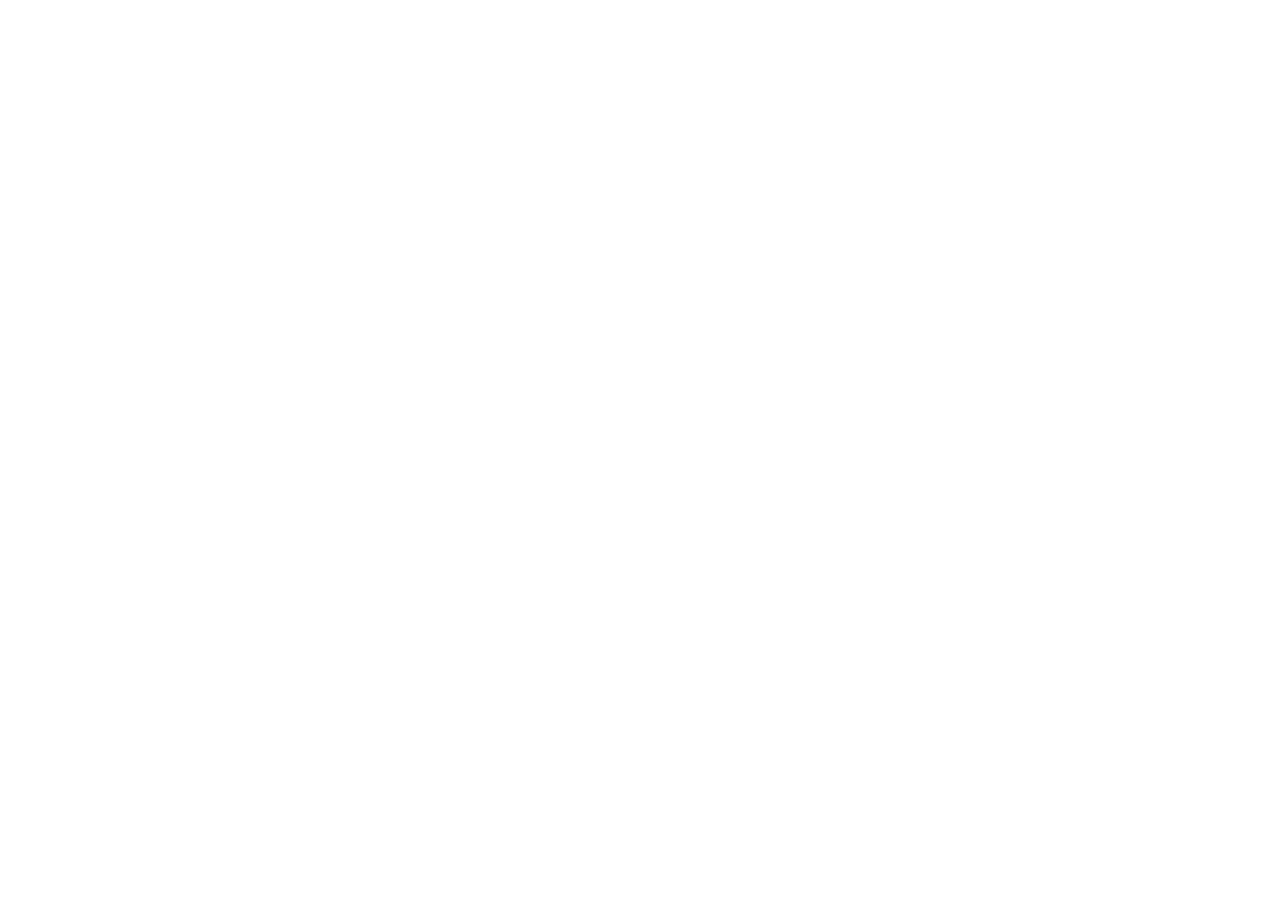
==== test.html @ ca6d98d2 "working on different charting libraries" ====
<!DOCTYPE html>
<html>
<head>
    <script type="text/javascript" src="https://www.google.com/jsapi"></script>
    <script type="text/javascript">
        google.load("visualization", "1", {packages:["corechart"]});
        google.setOnLoadCallback(drawChart);
        function drawChart() {
            var data = google.visualization.arrayToDataTable([
                ['Year', 'Sales', 'Expenses'],
                ['2004',  1000,      400],
                ['2005',  1170,      460],
                ['2006',  660,       1120],
                ['2007',  1030,      540]
            ]);

            var options = {
                title: 'Company Performance',
                hAxis: {title: 'Year', titleTextStyle: {color: 'red'}}
            };

            var chart = new google.visualization.ColumnChart(document.getElementById('chart_div'));
            chart.draw(data, options);
        }
    </script>
</head>
<body>
<div id="chart_div" style="width: 900px; height: 500px;"></div>
</body>
</html>
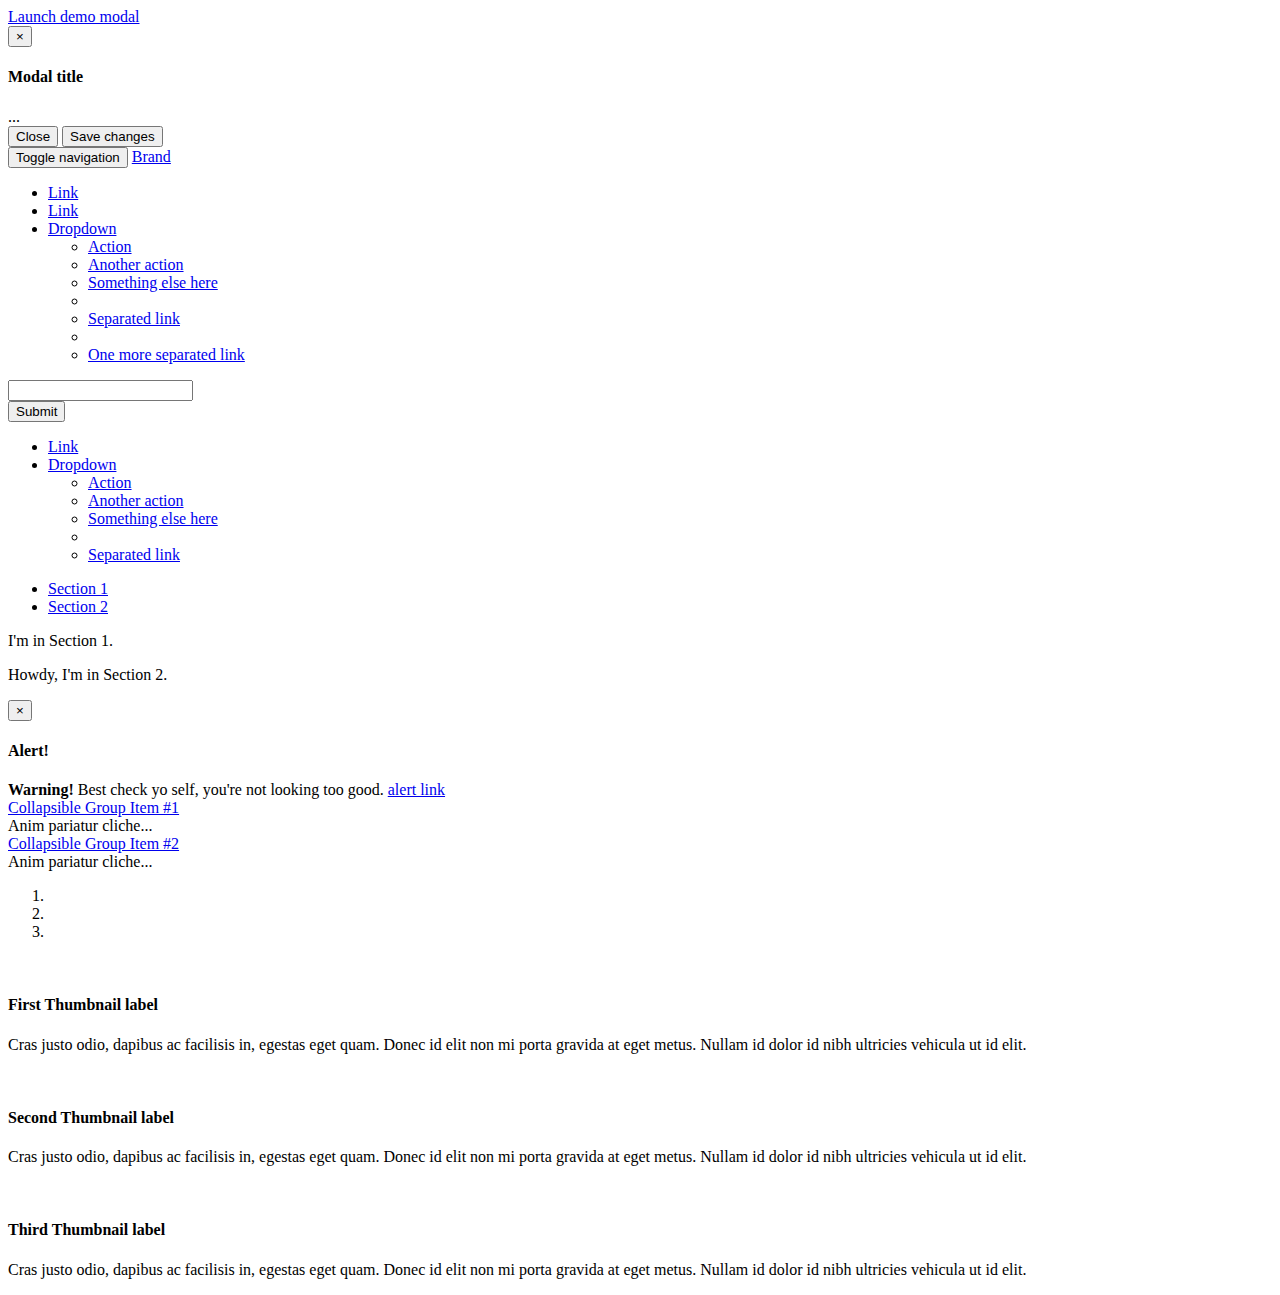
==== commit e5706abc: "bootstrapping" ====
--- a/test.html
+++ b/test.html
@@ -1,30 +1,201 @@
 <!DOCTYPE html>
 <html>
 <head>
-    <script type="text/javascript" src="https://www.google.com/jsapi"></script>
-    <script type="text/javascript">
-        google.load("visualization", "1", {packages:["corechart"]});
-        google.setOnLoadCallback(drawChart);
-        function drawChart() {
-            var data = google.visualization.arrayToDataTable([
-                ['Year', 'Sales', 'Expenses'],
-                ['2004',  1000,      400],
-                ['2005',  1170,      460],
-                ['2006',  660,       1120],
-                ['2007',  1030,      540]
-            ]);
-
-            var options = {
-                title: 'Company Performance',
-                hAxis: {title: 'Year', titleTextStyle: {color: 'red'}}
-            };
-
-            var chart = new google.visualization.ColumnChart(document.getElementById('chart_div'));
-            chart.draw(data, options);
-        }
-    </script>
 </head>
 <body>
-<div id="chart_div" style="width: 900px; height: 500px;"></div>
+<div class="container">
+    <div class="row clearfix">
+        <div class="col-md-12 column">
+            <a id="modal-652172" href="#modal-container-652172" role="button" class="btn" data-toggle="modal">Launch demo modal</a>
+
+            <div class="modal fade" id="modal-container-652172" role="dialog" aria-labelledby="myModalLabel" aria-hidden="true">
+                <div class="modal-dialog">
+                    <div class="modal-content">
+                        <div class="modal-header">
+                            <button type="button" class="close" data-dismiss="modal" aria-hidden="true">×</button>
+                            <h4 class="modal-title" id="myModalLabel">
+                                Modal title
+                            </h4>
+                        </div>
+                        <div class="modal-body">
+                            ...
+                        </div>
+                        <div class="modal-footer">
+                            <button type="button" class="btn btn-default" data-dismiss="modal">Close</button> <button type="button" class="btn btn-primary">Save changes</button>
+                        </div>
+                    </div>
+
+                </div>
+
+            </div>
+
+            <nav class="navbar navbar-default" role="navigation">
+                <div class="navbar-header">
+                    <button type="button" class="navbar-toggle" data-toggle="collapse" data-target="#bs-example-navbar-collapse-1"> <span class="sr-only">Toggle navigation</span><span class="icon-bar"></span><span class="icon-bar"></span><span class="icon-bar"></span></button> <a class="navbar-brand" href="#">Brand</a>
+                </div>
+
+                <div class="collapse navbar-collapse" id="bs-example-navbar-collapse-1">
+                    <ul class="nav navbar-nav">
+                        <li class="active">
+                            <a href="#">Link</a>
+                        </li>
+                        <li>
+                            <a href="#">Link</a>
+                        </li>
+                        <li class="dropdown">
+                            <a href="#" class="dropdown-toggle" data-toggle="dropdown">Dropdown<strong class="caret"></strong></a>
+                            <ul class="dropdown-menu">
+                                <li>
+                                    <a href="#">Action</a>
+                                </li>
+                                <li>
+                                    <a href="#">Another action</a>
+                                </li>
+                                <li>
+                                    <a href="#">Something else here</a>
+                                </li>
+                                <li class="divider">
+                                </li>
+                                <li>
+                                    <a href="#">Separated link</a>
+                                </li>
+                                <li class="divider">
+                                </li>
+                                <li>
+                                    <a href="#">One more separated link</a>
+                                </li>
+                            </ul>
+                        </li>
+                    </ul>
+                    <form class="navbar-form navbar-left" role="search">
+                        <div class="form-group">
+                            <input type="text" class="form-control" />
+                        </div> <button type="submit" class="btn btn-default">Submit</button>
+                    </form>
+                    <ul class="nav navbar-nav navbar-right">
+                        <li>
+                            <a href="#">Link</a>
+                        </li>
+                        <li class="dropdown">
+                            <a href="#" class="dropdown-toggle" data-toggle="dropdown">Dropdown<strong class="caret"></strong></a>
+                            <ul class="dropdown-menu">
+                                <li>
+                                    <a href="#">Action</a>
+                                </li>
+                                <li>
+                                    <a href="#">Another action</a>
+                                </li>
+                                <li>
+                                    <a href="#">Something else here</a>
+                                </li>
+                                <li class="divider">
+                                </li>
+                                <li>
+                                    <a href="#">Separated link</a>
+                                </li>
+                            </ul>
+                        </li>
+                    </ul>
+                </div>
+
+            </nav>
+            <div class="tabbable" id="tabs-153511">
+                <ul class="nav nav-tabs">
+                    <li class="active">
+                        <a href="#panel-78553" data-toggle="tab">Section 1</a>
+                    </li>
+                    <li>
+                        <a href="#panel-800667" data-toggle="tab">Section 2</a>
+                    </li>
+                </ul>
+                <div class="tab-content">
+                    <div class="tab-pane active" id="panel-78553">
+                        <p>
+                            I'm in Section 1.
+                        </p>
+                    </div>
+                    <div class="tab-pane" id="panel-800667">
+                        <p>
+                            Howdy, I'm in Section 2.
+                        </p>
+                    </div>
+                </div>
+            </div>
+            <div class="alert alert-success alert-dismissable">
+                <button type="button" class="close" data-dismiss="alert" aria-hidden="true">×</button>
+                <h4>
+                    Alert!
+                </h4> <strong>Warning!</strong> Best check yo self, you're not looking too good. <a href="#" class="alert-link">alert link</a>
+            </div>
+            <div class="panel-group" id="panel-52429">
+                <div class="panel panel-default">
+                    <div class="panel-heading">
+                        <a class="panel-title" data-toggle="collapse" data-parent="#panel-52429" href="#panel-element-36799">Collapsible Group Item #1</a>
+                    </div>
+                    <div id="panel-element-36799" class="panel-collapse collapse in">
+                        <div class="panel-body">
+                            Anim pariatur cliche...
+                        </div>
+                    </div>
+                </div>
+                <div class="panel panel-default">
+                    <div class="panel-heading">
+                        <a class="panel-title" data-toggle="collapse" data-parent="#panel-52429" href="#panel-element-631608">Collapsible Group Item #2</a>
+                    </div>
+                    <div id="panel-element-631608" class="panel-collapse collapse">
+                        <div class="panel-body">
+                            Anim pariatur cliche...
+                        </div>
+                    </div>
+                </div>
+            </div>
+            <div class="carousel slide" id="carousel-426446">
+                <ol class="carousel-indicators">
+                    <li class="active" data-slide-to="0" data-target="#carousel-426446">
+                    </li>
+                    <li data-slide-to="1" data-target="#carousel-426446">
+                    </li>
+                    <li data-slide-to="2" data-target="#carousel-426446">
+                    </li>
+                </ol>
+                <div class="carousel-inner">
+                    <div class="item active">
+                        <img alt="" src="http://lorempixel.com/1600/500/sports/1" />
+                        <div class="carousel-caption">
+                            <h4>
+                                First Thumbnail label
+                            </h4>
+                            <p>
+                                Cras justo odio, dapibus ac facilisis in, egestas eget quam. Donec id elit non mi porta gravida at eget metus. Nullam id dolor id nibh ultricies vehicula ut id elit.
+                            </p>
+                        </div>
+                    </div>
+                    <div class="item">
+                        <img alt="" src="http://lorempixel.com/1600/500/sports/2" />
+                        <div class="carousel-caption">
+                            <h4>
+                                Second Thumbnail label
+                            </h4>
+                            <p>
+                                Cras justo odio, dapibus ac facilisis in, egestas eget quam. Donec id elit non mi porta gravida at eget metus. Nullam id dolor id nibh ultricies vehicula ut id elit.
+                            </p>
+                        </div>
+                    </div>
+                    <div class="item">
+                        <img alt="" src="http://lorempixel.com/1600/500/sports/3" />
+                        <div class="carousel-caption">
+                            <h4>
+                                Third Thumbnail label
+                            </h4>
+                            <p>
+                                Cras justo odio, dapibus ac facilisis in, egestas eget quam. Donec id elit non mi porta gravida at eget metus. Nullam id dolor id nibh ultricies vehicula ut id elit.
+                            </p>
+                        </div>
+                    </div>
+                </div> <a class="left carousel-control" href="#carousel-426446" data-slide="prev"><span class="glyphicon glyphicon-chevron-left"></span></a> <a class="right carousel-control" href="#carousel-426446" data-slide="next"><span class="glyphicon glyphicon-chevron-right"></span></a>
+            </div>
+        </div>
+    </div>
+</div>
 </body>
 </html>